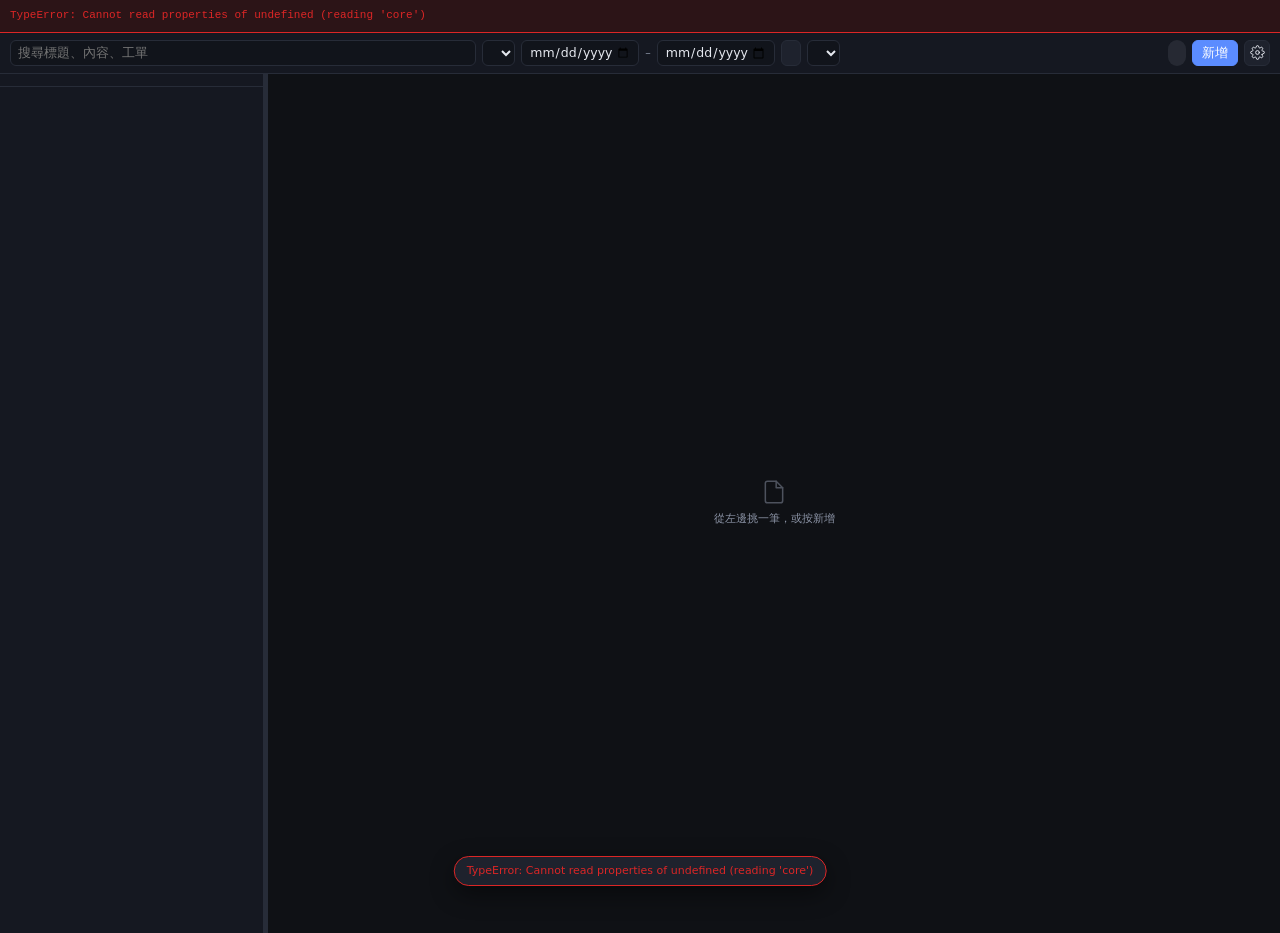
==== src/index.html @ b068941f "initial" ====
<!doctype html>
<html lang="zh-TW" data-theme="dark">
  <head>
    <meta charset="utf-8" />
    <meta name="viewport" content="width=device-width, initial-scale=1" />
    <title>WorkLog</title>
    <link rel="stylesheet" href="styles.css" />
  </head>
  <body>
    <div class="app">
      <header class="toolbar">
        <input class="field search" id="keyword" data-i18n-placeholder="search.placeholder" />
        <select class="field compact" id="rangeScope"></select>
        <input type="date" class="field date" id="dateFrom" />
        <span class="sep">–</span>
        <input type="date" class="field date" id="dateTo" />
        <button class="btn" id="statusFilterBtn"></button>
        <select class="field compact" id="userFilter"></select>
        <span class="spacer"></span>
        <span class="badge" id="hoursBadge"></span>
        <button class="btn primary" id="newBtn" data-i18n="btn.new"></button>
        <button class="btn icon" id="settingsBtn" data-i18n-title="btn.settings">
          <svg width="15" height="15" viewBox="0 0 24 24" fill="none" stroke="currentColor" stroke-width="1.6" stroke-linecap="round" stroke-linejoin="round">
            <circle cx="12" cy="12" r="3"></circle>
            <path d="M19.4 15a1.65 1.65 0 0 0 .33 1.82l.06.06a2 2 0 1 1-2.83 2.83l-.06-.06a1.65 1.65 0 0 0-1.82-.33 1.65 1.65 0 0 0-1 1.51V21a2 2 0 1 1-4 0v-.09A1.65 1.65 0 0 0 9 19.4a1.65 1.65 0 0 0-1.82.33l-.06.06a2 2 0 1 1-2.83-2.83l.06-.06a1.65 1.65 0 0 0 .33-1.82 1.65 1.65 0 0 0-1.51-1H3a2 2 0 1 1 0-4h.09A1.65 1.65 0 0 0 4.6 9a1.65 1.65 0 0 0-.33-1.82l-.06-.06a2 2 0 1 1 2.83-2.83l.06.06A1.65 1.65 0 0 0 9 4.6a1.65 1.65 0 0 0 1-1.51V3a2 2 0 1 1 4 0v.09a1.65 1.65 0 0 0 1 1.51 1.65 1.65 0 0 0 1.82-.33l.06-.06a2 2 0 1 1 2.83 2.83l-.06.06A1.65 1.65 0 0 0 19.4 9c.14.36.4.67.75.88H21a2 2 0 1 1 0 4h-.09a1.65 1.65 0 0 0-1.51 1z"></path>
          </svg>
        </button>
      </header>

      <div class="body">
        <section class="list-pane">
          <div class="pane-head"><span id="listCount"></span></div>
          <div class="list" id="list"></div>
        </section>

        <div class="splitter" id="splitter"></div>

        <section class="detail-pane">
          <div class="empty" id="detailEmpty">
            <svg width="26" height="26" viewBox="0 0 24 24" fill="none" stroke="currentColor" stroke-width="1.4" stroke-linecap="round" stroke-linejoin="round">
              <path d="M14 2H6a2 2 0 0 0-2 2v16a2 2 0 0 0 2 2h12a2 2 0 0 0 2-2V8z"></path>
              <path d="M14 2v6h6"></path>
            </svg>
            <span data-i18n="empty.detail"></span>
          </div>

          <div class="detail-form" id="detailForm" hidden>
            <div>
              <label class="label" for="fTitle" data-i18n="detail.title"></label>
              <input class="input" id="fTitle" />
            </div>

            <div class="grid-2">
              <div>
                <label class="label" for="fTicket" data-i18n="detail.ticket"></label>
                <input class="input" id="fTicket" />
              </div>
              <div>
                <label class="label" for="fWorkDate" data-i18n="detail.workDate"></label>
                <input class="input" type="date" id="fWorkDate" />
              </div>
              <div>
                <label class="label" for="fStatus" data-i18n="detail.status"></label>
                <select class="input" id="fStatus"></select>
              </div>
              <div>
                <label class="label" for="fHours" data-i18n="detail.hours"></label>
                <input class="input num" type="number" id="fHours" step="0.5" min="0" />
              </div>
              <div>
                <label class="label" for="fUser" data-i18n="detail.user"></label>
                <select class="input" id="fUser"></select>
              </div>
            </div>

            <div>
              <label class="label" for="fContent" data-i18n="detail.content"></label>
              <textarea class="input" id="fContent"></textarea>
            </div>

            <div class="actions">
              <button class="btn primary" id="saveBtn" data-i18n="btn.save"></button>
              <button class="btn danger" id="deleteBtn" data-i18n="btn.delete"></button>
            </div>

            <div class="section">
              <div class="section-head">
                <span data-i18n="links.out"></span>
                <span class="spacer"></span>
                <button class="btn tiny" id="addLinkBtn" data-i18n="btn.link"></button>
              </div>
              <div class="section-body" id="linksOut"></div>
            </div>

            <div class="section">
              <div class="section-head"><span data-i18n="links.in"></span></div>
              <div class="section-body" id="linksIn"></div>
            </div>
          </div>
        </section>
      </div>
    </div>

    <dialog id="statusDialog">
      <div class="dialog-head" data-i18n="filter.status"></div>
      <div class="dialog-body checks" id="statusChecks"></div>
      <div class="dialog-foot">
        <button class="btn" id="statusDialogClose" data-i18n="btn.close"></button>
      </div>
    </dialog>

    <dialog id="linkDialog">
      <div class="dialog-head" data-i18n="links.picker"></div>
      <div class="dialog-body">
        <input class="input" id="linkSearch" data-i18n-placeholder="links.search" />
        <div id="linkCandidates"></div>
      </div>
      <div class="dialog-foot">
        <button class="btn" id="linkDialogClose" data-i18n="btn.close"></button>
      </div>
    </dialog>

    <script src="i18n.js"></script>
    <script src="api.js"></script>
    <script src="app.js"></script>
  </body>
</html>
---- src/styles.css ----
:root {
  --radius: 6px;
  --radius-sm: 4px;
  --control-h: 26px;
  --row-h: 30px;
  --fs: 12.5px;
  --fs-sm: 11px;
  --fs-title: 13px;
  --gap: 8px;
  --pad: 10px;
  --ok: #16a34a;
  --warn: #d97706;
  --danger: #dc2626;
  --ease: 120ms ease;
}

[data-theme='dark'] {
  --bg-canvas: #0f1115;
  --bg-surface: #151821;
  --bg-elevated: #1e222d;
  --bg-input: #11141b;
  --border: #272c38;
  --border-strong: #363d4d;
  --text: #e5e8ef;
  --text-dim: #8b93a5;
  --accent: #5b8cff;
  --shadow: 0 8px 24px rgba(0, 0, 0, 0.45);
}

[data-theme='light'] {
  --bg-canvas: #f3f4f7;
  --bg-surface: #ffffff;
  --bg-elevated: #eceef3;
  --bg-input: #ffffff;
  --border: #dfe2e8;
  --border-strong: #c7ccd6;
  --text: #1b1e25;
  --text-dim: #6b7280;
  --accent: #2563eb;
  --shadow: 0 8px 24px rgba(15, 23, 42, 0.12);
}

[data-theme='blue'] {
  --bg-canvas: #0a1e38;
  --bg-surface: #102a4b;
  --bg-elevated: #17375f;
  --bg-input: #0c2440;
  --border: #1f4570;
  --border-strong: #2d5b8c;
  --text: #e3edfa;
  --text-dim: #8db0d6;
  --accent: #38bdf8;
  --shadow: 0 8px 24px rgba(2, 12, 27, 0.5);
}

* {
  box-sizing: border-box;
}

html,
body {
  height: 100%;
  margin: 0;
}

body {
  background: var(--bg-canvas);
  color: var(--text);
  font-family: 'Segoe UI Variable Text', 'Segoe UI', Inter, system-ui, 'Microsoft JhengHei',
    sans-serif;
  font-size: var(--fs);
  line-height: 1.45;
  overflow: hidden;
  -webkit-font-smoothing: antialiased;
}

button,
input,
select,
textarea {
  font: inherit;
  color: inherit;
}

:focus {
  outline: none;
}

:focus-visible {
  outline: 2px solid color-mix(in srgb, var(--accent) 45%, transparent);
  outline-offset: 1px;
}

::-webkit-scrollbar {
  width: 8px;
  height: 8px;
}

::-webkit-scrollbar-thumb {
  background: var(--border-strong);
  border-radius: 99px;
}

::-webkit-scrollbar-track {
  background: transparent;
}

.num {
  font-variant-numeric: tabular-nums;
}

.app {
  display: grid;
  grid-template-rows: auto 1fr;
  height: 100vh;
}

.toolbar {
  display: flex;
  align-items: center;
  gap: 6px;
  padding: 7px var(--pad);
  background: var(--bg-surface);
  border-bottom: 1px solid var(--border);
  flex-wrap: wrap;
}

.field {
  height: var(--control-h);
  padding: 0 7px;
  background: var(--bg-input);
  border: 1px solid var(--border);
  border-radius: var(--radius);
  transition: border-color var(--ease), background var(--ease);
}

.field:hover {
  border-color: var(--border-strong);
}

.field:focus-visible {
  border-color: var(--accent);
}

.search {
  flex: 1 1 150px;
  min-width: 110px;
}

.field.date {
  width: 118px;
}

.field.compact {
  max-width: 116px;
}

select.field {
  padding-right: 4px;
  cursor: pointer;
}

.sep {
  color: var(--text-dim);
  font-size: var(--fs-sm);
}

.btn {
  display: inline-flex;
  align-items: center;
  justify-content: center;
  gap: 5px;
  height: var(--control-h);
  padding: 0 9px;
  background: var(--bg-elevated);
  border: 1px solid var(--border);
  border-radius: var(--radius);
  cursor: pointer;
  white-space: nowrap;
  transition: background var(--ease), border-color var(--ease);
}

.btn:hover {
  border-color: var(--border-strong);
  background: color-mix(in srgb, var(--bg-elevated) 70%, var(--accent) 8%);
}

.btn.primary {
  background: var(--accent);
  border-color: var(--accent);
  color: #fff;
}

.btn.primary:hover {
  background: color-mix(in srgb, var(--accent) 88%, #000);
}

.btn.ghost {
  background: transparent;
}

.btn.icon {
  width: var(--control-h);
  padding: 0;
}

.btn.danger:hover {
  border-color: var(--danger);
  color: var(--danger);
}

.btn.tiny {
  height: 20px;
  padding: 0 6px;
  font-size: var(--fs-sm);
}

.badge {
  display: inline-flex;
  align-items: center;
  gap: 5px;
  height: var(--control-h);
  padding: 0 9px;
  border-radius: 99px;
  font-size: var(--fs-sm);
  font-variant-numeric: tabular-nums;
  white-space: nowrap;
  background: color-mix(in srgb, var(--text-dim) 14%, transparent);
  color: var(--text-dim);
}

.badge.short {
  background: color-mix(in srgb, var(--warn) 16%, transparent);
  color: var(--warn);
}

.badge.exact {
  background: color-mix(in srgb, var(--ok) 16%, transparent);
  color: var(--ok);
}

.badge.over {
  background: color-mix(in srgb, var(--accent) 16%, transparent);
  color: var(--accent);
}

.spacer {
  flex: 1 1 auto;
}

.body {
  display: grid;
  grid-template-columns: var(--list-w, 264px) 4px 1fr;
  min-height: 0;
}

.splitter {
  cursor: col-resize;
  background: var(--border);
  transition: background var(--ease);
}

.splitter:hover,
.splitter.dragging {
  background: var(--accent);
}

.list-pane {
  display: flex;
  flex-direction: column;
  min-height: 0;
  background: var(--bg-surface);
  border-right: 1px solid var(--border);
}

.pane-head {
  display: flex;
  align-items: center;
  gap: 6px;
  padding: 6px var(--pad);
  border-bottom: 1px solid var(--border);
  color: var(--text-dim);
  font-size: var(--fs-sm);
}

.list {
  flex: 1;
  overflow-y: auto;
  min-height: 0;
}

.row {
  position: relative;
  display: grid;
  grid-template-columns: 1fr auto;
  gap: 2px 8px;
  padding: 5px var(--pad) 5px 12px;
  border-bottom: 1px solid color-mix(in srgb, var(--border) 60%, transparent);
  cursor: pointer;
  transition: background var(--ease);
}

.row:hover {
  background: var(--bg-elevated);
}

.row.selected {
  background: var(--bg-elevated);
}

.row.selected::before {
  content: '';
  position: absolute;
  left: 0;
  top: 0;
  bottom: 0;
  width: 2px;
  background: var(--accent);
}

.row-title {
  overflow: hidden;
  text-overflow: ellipsis;
  white-space: nowrap;
}

.row-meta {
  grid-column: 1 / -1;
  display: flex;
  align-items: center;
  gap: 6px;
  color: var(--text-dim);
  font-size: var(--fs-sm);
}

.row-hours {
  font-variant-numeric: tabular-nums;
  color: var(--text-dim);
  font-size: var(--fs-sm);
}

.dot {
  width: 7px;
  height: 7px;
  border-radius: 99px;
  flex: none;
}

.row-status {
  height: 20px;
  padding: 0 4px;
  background: transparent;
  border: 1px solid transparent;
  border-radius: var(--radius-sm);
  color: var(--text-dim);
  font-size: var(--fs-sm);
  cursor: pointer;
  transition: border-color var(--ease), background var(--ease);
}

.row-status:hover {
  border-color: var(--border-strong);
  background: var(--bg-input);
}

.detail-pane {
  display: flex;
  flex-direction: column;
  min-height: 0;
  overflow-y: auto;
  padding: var(--pad);
  gap: var(--gap);
}

.grid-2 {
  display: grid;
  grid-template-columns: 1fr 1fr;
  gap: 6px var(--gap);
}

.label {
  display: block;
  margin-bottom: 3px;
  color: var(--text-dim);
  font-size: var(--fs-sm);
}

.input {
  width: 100%;
  height: var(--control-h);
  padding: 0 7px;
  background: var(--bg-input);
  border: 1px solid var(--border);
  border-radius: var(--radius);
  transition: border-color var(--ease);
}

.input:hover {
  border-color: var(--border-strong);
}

.input:focus-visible {
  border-color: var(--accent);
}

textarea.input {
  height: 66px;
  padding: 5px 7px;
  resize: vertical;
  line-height: 1.5;
}

.section {
  border: 1px solid var(--border);
  border-radius: var(--radius);
  background: var(--bg-surface);
}

.section-head {
  display: flex;
  align-items: center;
  gap: 6px;
  padding: 5px 8px;
  border-bottom: 1px solid var(--border);
  color: var(--text-dim);
  font-size: var(--fs-sm);
}

.section-body {
  padding: 6px 8px;
  display: flex;
  flex-direction: column;
  gap: 4px;
}

.link-row {
  display: flex;
  align-items: center;
  gap: 6px;
  padding: 3px 5px;
  border-radius: var(--radius-sm);
  cursor: pointer;
  transition: background var(--ease);
}

.link-row:hover {
  background: var(--bg-elevated);
}

.link-title {
  flex: 1;
  overflow: hidden;
  text-overflow: ellipsis;
  white-space: nowrap;
}

.link-meta {
  color: var(--text-dim);
  font-size: var(--fs-sm);
  font-variant-numeric: tabular-nums;
}

.empty {
  display: flex;
  flex-direction: column;
  align-items: center;
  justify-content: center;
  gap: 6px;
  height: 100%;
  min-height: 120px;
  color: var(--text-dim);
  font-size: var(--fs-sm);
  text-align: center;
  padding: 16px;
}

.empty svg {
  opacity: 0.5;
}

.hint {
  color: var(--text-dim);
  font-size: var(--fs-sm);
}

.actions {
  display: flex;
  align-items: center;
  gap: 6px;
}

dialog {
  padding: 0;
  border: 1px solid var(--border);
  border-radius: var(--radius);
  background: var(--bg-surface);
  color: var(--text);
  box-shadow: var(--shadow);
  max-width: min(420px, 90vw);
  width: 340px;
}

dialog::backdrop {
  background: rgba(0, 0, 0, 0.35);
}

.dialog-head {
  padding: 8px 10px;
  border-bottom: 1px solid var(--border);
  font-size: var(--fs-title);
}

.dialog-body {
  padding: 10px;
  display: flex;
  flex-direction: column;
  gap: 6px;
  max-height: 50vh;
  overflow-y: auto;
}

.dialog-foot {
  display: flex;
  justify-content: flex-end;
  gap: 6px;
  padding: 8px 10px;
  border-top: 1px solid var(--border);
}

.tabs {
  display: flex;
  gap: 2px;
  padding: 7px var(--pad) 0;
  background: var(--bg-surface);
  border-bottom: 1px solid var(--border);
}

.tab {
  padding: 5px 10px;
  border: 1px solid transparent;
  border-bottom: none;
  border-radius: var(--radius) var(--radius) 0 0;
  background: transparent;
  color: var(--text-dim);
  cursor: pointer;
  transition: color var(--ease), background var(--ease);
}

.tab:hover {
  color: var(--text);
}

.tab.active {
  background: var(--bg-canvas);
  border-color: var(--border);
  color: var(--text);
  margin-bottom: -1px;
  padding-bottom: 6px;
}

.panel {
  display: none;
  flex-direction: column;
  gap: var(--gap);
  padding: var(--pad);
  overflow-y: auto;
}

.panel.active {
  display: flex;
}

.table {
  display: flex;
  flex-direction: column;
  border: 1px solid var(--border);
  border-radius: var(--radius);
  overflow: hidden;
}

.table-row {
  display: grid;
  align-items: center;
  gap: 6px;
  padding: 4px 8px;
  border-bottom: 1px solid color-mix(in srgb, var(--border) 60%, transparent);
  background: var(--bg-surface);
}

.table-row:last-child {
  border-bottom: none;
}

.table-row.head {
  background: var(--bg-elevated);
  color: var(--text-dim);
  font-size: var(--fs-sm);
}

.toast {
  position: fixed;
  left: 50%;
  bottom: 14px;
  transform: translateX(-50%);
  padding: 6px 12px;
  border-radius: 99px;
  background: var(--bg-elevated);
  border: 1px solid var(--border);
  box-shadow: var(--shadow);
  font-size: var(--fs-sm);
  opacity: 0;
  pointer-events: none;
  transition: opacity var(--ease);
  z-index: 50;
}

.toast.show {
  opacity: 1;
}

.toast.error {
  border-color: var(--danger);
  color: var(--danger);
}

[hidden] {
  display: none !important;
}

.detail-form {
  display: flex;
  flex-direction: column;
  gap: var(--gap);
}

.checks {
  display: flex;
  flex-direction: column;
  gap: 2px;
}

.check {
  display: flex;
  align-items: center;
  gap: 7px;
  padding: 4px 6px;
  border-radius: var(--radius-sm);
  cursor: pointer;
}

.check:hover {
  background: var(--bg-elevated);
}

.fatal {
  margin: 0;
  padding: 8px 10px;
  background: color-mix(in srgb, var(--danger) 14%, transparent);
  border-bottom: 1px solid var(--danger);
  color: var(--danger);
  font-family: Consolas, monospace;
  font-size: var(--fs-sm);
  white-space: pre-wrap;
  word-break: break-all;
}
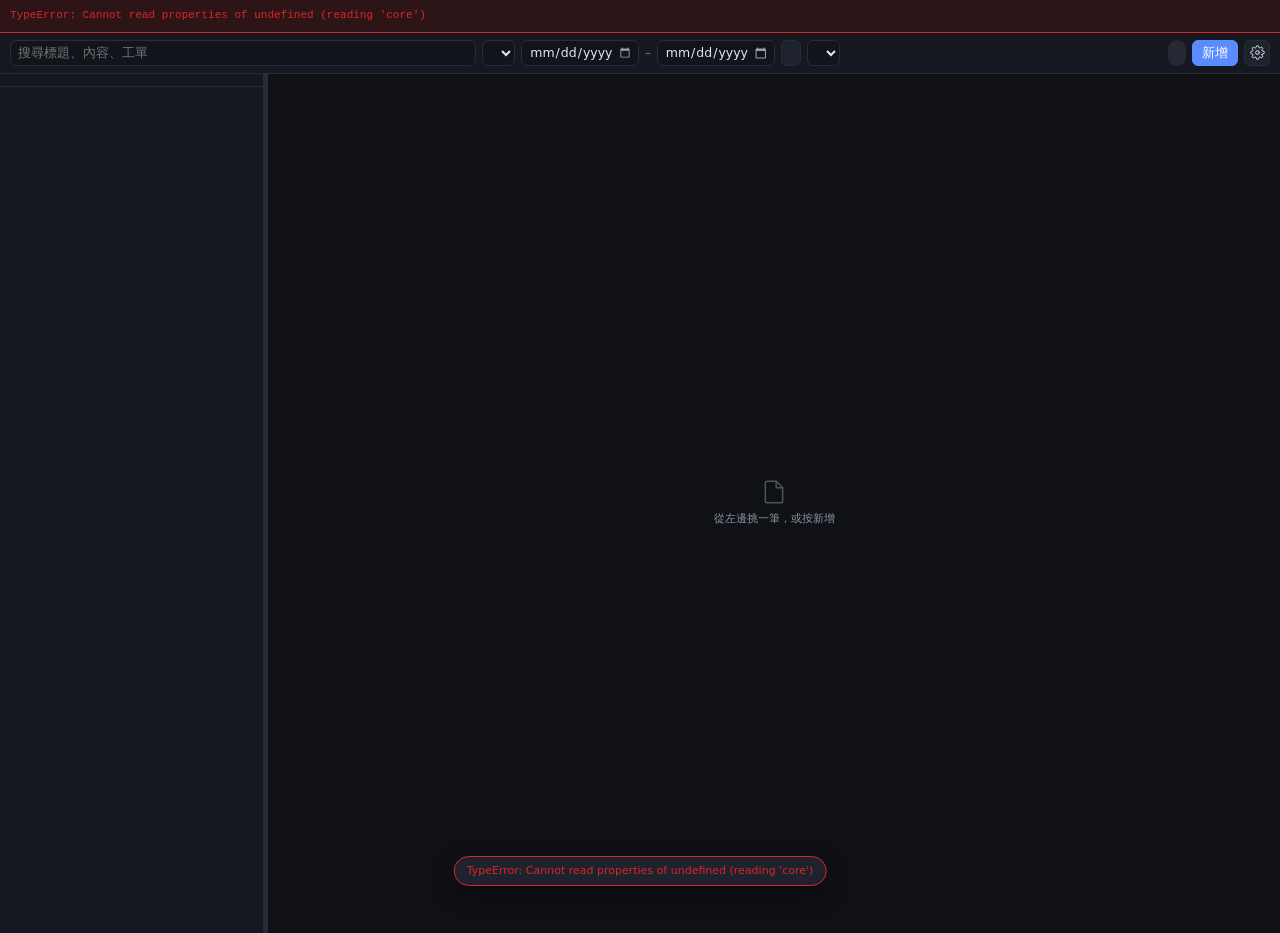
==== commit 7d1964e0: "feat: switch links to groups, add Taiwan holiday import - db: schema v3, group_id replaces entry_lin" ====
--- a/src/index.html
+++ b/src/index.html
@@ -85,16 +85,11 @@
 
             <div class="section">
               <div class="section-head">
-                <span data-i18n="links.out"></span>
+                <span data-i18n="links.related"></span>
                 <span class="spacer"></span>
                 <button class="btn tiny" id="addLinkBtn" data-i18n="btn.link"></button>
               </div>
-              <div class="section-body" id="linksOut"></div>
-            </div>
-
-            <div class="section">
-              <div class="section-head"><span data-i18n="links.in"></span></div>
-              <div class="section-body" id="linksIn"></div>
+              <div class="section-body" id="linksRelated"></div>
             </div>
           </div>
         </section>
--- a/src/styles.css
+++ b/src/styles.css
@@ -25,6 +25,7 @@
   --text-dim: #8b93a5;
   --accent: #5b8cff;
   --shadow: 0 8px 24px rgba(0, 0, 0, 0.45);
+  --picker-invert: 1;
 }
 
 [data-theme='light'] {
@@ -38,6 +39,7 @@
   --text-dim: #6b7280;
   --accent: #2563eb;
   --shadow: 0 8px 24px rgba(15, 23, 42, 0.12);
+  --picker-invert: 0;
 }
 
 [data-theme='blue'] {
@@ -51,6 +53,7 @@
   --text-dim: #8db0d6;
   --accent: #38bdf8;
   --shadow: 0 8px 24px rgba(2, 12, 27, 0.5);
+  --picker-invert: 1;
 }
 
 * {
@@ -292,12 +295,25 @@
 .row {
   position: relative;
   display: grid;
-  grid-template-columns: 1fr auto;
-  gap: 2px 8px;
+  grid-template-columns: auto 1fr auto;
+  gap: 2px 7px;
   padding: 5px var(--pad) 5px 12px;
   border-bottom: 1px solid color-mix(in srgb, var(--border) 60%, transparent);
   cursor: pointer;
   transition: background var(--ease);
+}
+
+.row-ticket {
+  max-width: 96px;
+  overflow: hidden;
+  text-overflow: ellipsis;
+  white-space: nowrap;
+  color: var(--accent);
+  font-variant-numeric: tabular-nums;
+}
+
+.row-ticket:empty {
+  display: none;
 }
 
 .row:hover {
@@ -445,6 +461,12 @@
 
 .link-row:hover {
   background: var(--bg-elevated);
+}
+
+.link-ticket {
+  color: var(--accent);
+  font-variant-numeric: tabular-nums;
+  white-space: nowrap;
 }
 
 .link-title {
@@ -663,3 +685,37 @@
   white-space: pre-wrap;
   word-break: break-all;
 }
+
+input[type='date']::-webkit-calendar-picker-indicator,
+input[type='time']::-webkit-calendar-picker-indicator {
+  filter: invert(var(--picker-invert, 1));
+  opacity: 0.6;
+  cursor: pointer;
+  padding: 0;
+  margin-left: 2px;
+  transition: opacity var(--ease);
+}
+
+input[type='date']::-webkit-calendar-picker-indicator:hover,
+input[type='time']::-webkit-calendar-picker-indicator:hover {
+  opacity: 1;
+}
+
+input[type='number']::-webkit-inner-spin-button {
+  filter: invert(var(--picker-invert, 1));
+  opacity: 0.5;
+}
+
+input[type='color'] {
+  padding: 2px;
+  cursor: pointer;
+}
+
+input[type='color']::-webkit-color-swatch {
+  border: none;
+  border-radius: 3px;
+}
+
+input[type='color']::-webkit-color-swatch-wrapper {
+  padding: 0;
+}
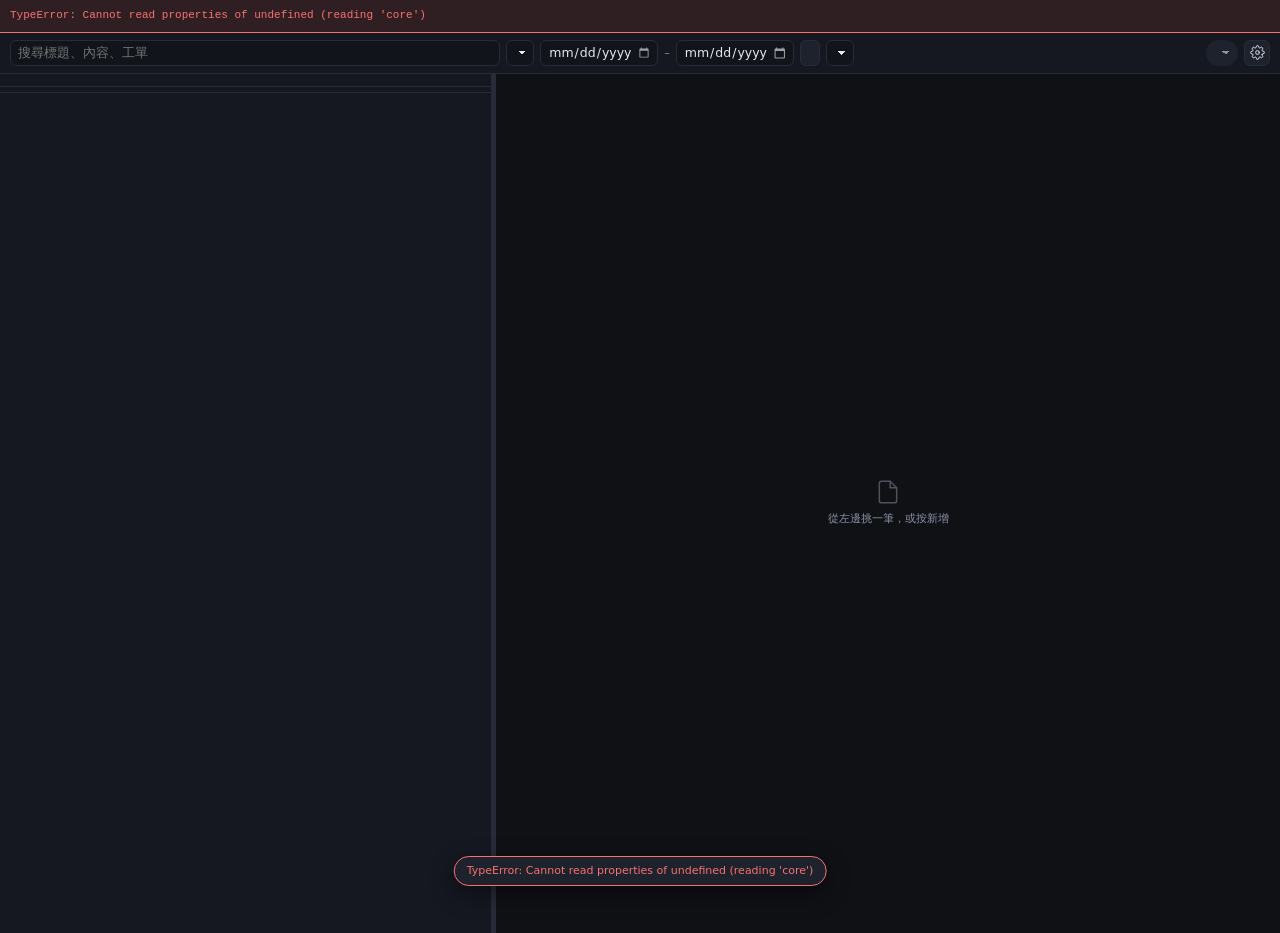
==== commit 018c8247: "feat: sortable resizable list with inline editing (+misc) - db: schema v3, group_id replaces entry_l" ====
--- a/src/index.html
+++ b/src/index.html
@@ -17,8 +17,7 @@
         <button class="btn" id="statusFilterBtn"></button>
         <select class="field compact" id="userFilter"></select>
         <span class="spacer"></span>
-        <span class="badge" id="hoursBadge"></span>
-        <button class="btn primary" id="newBtn" data-i18n="btn.new"></button>
+        <select class="badge" id="hoursBadge" data-i18n-title="general.reminder"></select>
         <button class="btn icon" id="settingsBtn" data-i18n-title="btn.settings">
           <svg width="15" height="15" viewBox="0 0 24 24" fill="none" stroke="currentColor" stroke-width="1.6" stroke-linecap="round" stroke-linejoin="round">
             <circle cx="12" cy="12" r="3"></circle>
@@ -30,6 +29,7 @@
       <div class="body">
         <section class="list-pane">
           <div class="pane-head"><span id="listCount"></span></div>
+          <div class="list-head" id="listHead"></div>
           <div class="list" id="list"></div>
         </section>
 
@@ -45,42 +45,9 @@
           </div>
 
           <div class="detail-form" id="detailForm" hidden>
-            <div>
-              <label class="label" for="fTitle" data-i18n="detail.title"></label>
-              <input class="input" id="fTitle" />
-            </div>
-
-            <div class="grid-2">
-              <div>
-                <label class="label" for="fTicket" data-i18n="detail.ticket"></label>
-                <input class="input" id="fTicket" />
-              </div>
-              <div>
-                <label class="label" for="fWorkDate" data-i18n="detail.workDate"></label>
-                <input class="input" type="date" id="fWorkDate" />
-              </div>
-              <div>
-                <label class="label" for="fStatus" data-i18n="detail.status"></label>
-                <select class="input" id="fStatus"></select>
-              </div>
-              <div>
-                <label class="label" for="fHours" data-i18n="detail.hours"></label>
-                <input class="input num" type="number" id="fHours" step="0.5" min="0" />
-              </div>
-              <div>
-                <label class="label" for="fUser" data-i18n="detail.user"></label>
-                <select class="input" id="fUser"></select>
-              </div>
-            </div>
-
-            <div>
+            <div class="content-block">
               <label class="label" for="fContent" data-i18n="detail.content"></label>
               <textarea class="input" id="fContent"></textarea>
-            </div>
-
-            <div class="actions">
-              <button class="btn primary" id="saveBtn" data-i18n="btn.save"></button>
-              <button class="btn danger" id="deleteBtn" data-i18n="btn.delete"></button>
             </div>
 
             <div class="section">
--- a/src/styles.css
+++ b/src/styles.css
@@ -1,4 +1,11 @@
 :root {
+  --w-ticket: 56px;
+  --w-hours: 40px;
+  --w-status: 68px;
+  --w-date: 94px;
+  --w-user: 68px;
+  --row-pad: 2px;
+  --cell-h: 20px;
   --radius: 6px;
   --radius-sm: 4px;
   --control-h: 26px;
@@ -8,13 +15,11 @@
   --fs-title: 13px;
   --gap: 8px;
   --pad: 10px;
-  --ok: #16a34a;
-  --warn: #d97706;
-  --danger: #dc2626;
   --ease: 120ms ease;
 }
 
 [data-theme='dark'] {
+  color-scheme: dark;
   --bg-canvas: #0f1115;
   --bg-surface: #151821;
   --bg-elevated: #1e222d;
@@ -24,11 +29,15 @@
   --text: #e5e8ef;
   --text-dim: #8b93a5;
   --accent: #5b8cff;
+  --ok: #4ade80;
+  --warn: #f59e0b;
+  --danger: #f87171;
+  --tint: 30%;
   --shadow: 0 8px 24px rgba(0, 0, 0, 0.45);
-  --picker-invert: 1;
 }
 
 [data-theme='light'] {
+  color-scheme: light;
   --bg-canvas: #f3f4f7;
   --bg-surface: #ffffff;
   --bg-elevated: #eceef3;
@@ -38,11 +47,15 @@
   --text: #1b1e25;
   --text-dim: #6b7280;
   --accent: #2563eb;
+  --ok: #16a34a;
+  --warn: #d97706;
+  --danger: #dc2626;
+  --tint: 16%;
   --shadow: 0 8px 24px rgba(15, 23, 42, 0.12);
-  --picker-invert: 0;
 }
 
 [data-theme='blue'] {
+  color-scheme: dark;
   --bg-canvas: #0a1e38;
   --bg-surface: #102a4b;
   --bg-elevated: #17375f;
@@ -52,8 +65,11 @@
   --text: #e3edfa;
   --text-dim: #8db0d6;
   --accent: #38bdf8;
+  --ok: #4ade80;
+  --warn: #f5b422;
+  --danger: #fb7185;
+  --tint: 30%;
   --shadow: 0 8px 24px rgba(2, 12, 27, 0.5);
-  --picker-invert: 1;
 }
 
 * {
@@ -85,6 +101,21 @@
   color: inherit;
 }
 
+select {
+  appearance: none;
+  -webkit-appearance: none;
+}
+
+select option {
+  background: var(--bg-surface);
+  color: var(--text);
+}
+
+select option:checked {
+  background: var(--accent);
+  color: #fff;
+}
+
 :focus {
   outline: none;
 }
@@ -158,9 +189,24 @@
   max-width: 116px;
 }
 
+select.field,
+select.input {
+  padding-right: 19px;
+  cursor: pointer;
+  background-image: linear-gradient(45deg, transparent 50%, currentColor 50%),
+    linear-gradient(135deg, currentColor 50%, transparent 50%);
+  background-position: calc(100% - 11px) center, calc(100% - 7px) center;
+  background-size: 4px 4px, 4px 4px;
+  background-repeat: no-repeat;
+}
+
 select.field {
-  padding-right: 4px;
-  cursor: pointer;
+  background-color: var(--bg-input);
+}
+
+select.field:hover,
+select.input:hover {
+  border-color: var(--border-strong);
 }
 
 .sep {
@@ -219,31 +265,48 @@
 }
 
 .badge {
+  appearance: none;
+  -webkit-appearance: none;
   display: inline-flex;
   align-items: center;
-  gap: 5px;
   height: var(--control-h);
-  padding: 0 9px;
+  padding: 0 20px 0 10px;
+  border: 1px solid transparent;
+  cursor: pointer;
+  max-width: 200px;
   border-radius: 99px;
   font-size: var(--fs-sm);
   font-variant-numeric: tabular-nums;
   white-space: nowrap;
-  background: color-mix(in srgb, var(--text-dim) 14%, transparent);
-  color: var(--text-dim);
+  background-color: var(--badge-bg, var(--bg-elevated));
+  background-image: linear-gradient(45deg, transparent 50%, currentColor 50%),
+    linear-gradient(135deg, currentColor 50%, transparent 50%);
+  background-position: calc(100% - 11px) center, calc(100% - 7px) center;
+  background-size: 4px 4px, 4px 4px;
+  background-repeat: no-repeat;
+  color: var(--text-dim);
+}
+
+.badge option {
+  background: var(--bg-surface);
+  color: var(--text);
 }
 
 .badge.short {
-  background: color-mix(in srgb, var(--warn) 16%, transparent);
+  --badge-bg: color-mix(in srgb, var(--warn) var(--tint), var(--bg-canvas));
+  border-color: color-mix(in srgb, var(--warn) 45%, transparent);
   color: var(--warn);
 }
 
 .badge.exact {
-  background: color-mix(in srgb, var(--ok) 16%, transparent);
+  --badge-bg: color-mix(in srgb, var(--ok) var(--tint), var(--bg-canvas));
+  border-color: color-mix(in srgb, var(--ok) 45%, transparent);
   color: var(--ok);
 }
 
 .badge.over {
-  background: color-mix(in srgb, var(--accent) 16%, transparent);
+  --badge-bg: color-mix(in srgb, var(--accent) var(--tint), var(--bg-canvas));
+  border-color: color-mix(in srgb, var(--accent) 45%, transparent);
   color: var(--accent);
 }
 
@@ -253,7 +316,7 @@
 
 .body {
   display: grid;
-  grid-template-columns: var(--list-w, 264px) 4px 1fr;
+  grid-template-columns: var(--list-w, 492px) 4px 1fr;
   min-height: 0;
 }
 
@@ -294,26 +357,13 @@
 
 .row {
   position: relative;
-  display: grid;
-  grid-template-columns: auto 1fr auto;
-  gap: 2px 7px;
-  padding: 5px var(--pad) 5px 12px;
+  display: flex;
+  align-items: center;
+  gap: 4px;
+  padding: var(--row-pad) 6px var(--row-pad) 10px;
   border-bottom: 1px solid color-mix(in srgb, var(--border) 60%, transparent);
   cursor: pointer;
   transition: background var(--ease);
-}
-
-.row-ticket {
-  max-width: 96px;
-  overflow: hidden;
-  text-overflow: ellipsis;
-  white-space: nowrap;
-  color: var(--accent);
-  font-variant-numeric: tabular-nums;
-}
-
-.row-ticket:empty {
-  display: none;
 }
 
 .row:hover {
@@ -334,24 +384,129 @@
   background: var(--accent);
 }
 
-.row-title {
+.row.editing {
+  cursor: default;
+}
+
+.c-ticket,
+.c-title,
+.c-hours,
+.c-status,
+.c-date,
+.c-user {
+  height: var(--cell-h);
+  line-height: var(--cell-h);
+  padding: 0 3px;
   overflow: hidden;
   text-overflow: ellipsis;
   white-space: nowrap;
 }
 
-.row-meta {
-  grid-column: 1 / -1;
-  display: flex;
-  align-items: center;
-  gap: 6px;
-  color: var(--text-dim);
-  font-size: var(--fs-sm);
-}
-
-.row-hours {
+.c-ticket {
+  width: var(--w-ticket);
+  flex: none;
+  color: var(--accent);
   font-variant-numeric: tabular-nums;
-  color: var(--text-dim);
+}
+
+.c-title {
+  flex: 1;
+  min-width: 52px;
+}
+
+.c-hours {
+  width: var(--w-hours);
+  flex: none;
+  font-size: var(--fs-sm);
+  font-variant-numeric: tabular-nums;
+  color: var(--text-dim);
+}
+
+.c-status {
+  width: var(--w-status);
+  flex: none;
+  font-size: var(--fs-sm);
+  color: var(--text-dim);
+}
+
+.c-date {
+  width: var(--w-date);
+  flex: none;
+  font-size: var(--fs-sm);
+  font-variant-numeric: tabular-nums;
+  color: var(--text-dim);
+}
+
+.c-user {
+  width: var(--w-user);
+  flex: none;
+  font-size: var(--fs-sm);
+  color: var(--text-dim);
+}
+
+select.c-status {
+  appearance: none;
+  -webkit-appearance: none;
+  background: transparent;
+  border: 1px solid transparent;
+  border-radius: 3px;
+  cursor: pointer;
+}
+
+select.c-status:hover {
+  background: var(--bg-input);
+  border-color: var(--border);
+}
+
+.c-remove,
+.c-remove-spacer {
+  width: 18px;
+  height: 18px;
+  flex: none;
+}
+
+.c-remove {
+  padding: 0;
+  background: transparent;
+  border: 1px solid transparent;
+  border-radius: 3px;
+  color: var(--text-dim);
+  cursor: pointer;
+  line-height: 1;
+}
+
+.c-remove:hover {
+  border-color: var(--danger);
+  color: var(--danger);
+}
+
+.edit-cell {
+  appearance: none;
+  -webkit-appearance: none;
+  font: inherit;
+  color: inherit;
+  background: transparent;
+  border: 1px solid transparent;
+  border-radius: 3px;
+  min-width: 0;
+  transition: background var(--ease), border-color var(--ease);
+}
+
+.edit-cell:hover {
+  background: var(--bg-input);
+  border-color: var(--border);
+}
+
+.edit-cell:focus-visible {
+  background: var(--bg-input);
+  border-color: var(--accent);
+  outline: none;
+}
+
+input.edit-cell.c-hours,
+input.edit-cell.c-date,
+select.edit-cell.c-status,
+select.edit-cell.c-user {
   font-size: var(--fs-sm);
 }
 
@@ -362,21 +517,9 @@
   flex: none;
 }
 
-.row-status {
-  height: 20px;
-  padding: 0 4px;
-  background: transparent;
-  border: 1px solid transparent;
-  border-radius: var(--radius-sm);
-  color: var(--text-dim);
-  font-size: var(--fs-sm);
-  cursor: pointer;
-  transition: border-color var(--ease), background var(--ease);
-}
-
-.row-status:hover {
-  border-color: var(--border-strong);
-  background: var(--bg-input);
+.dot-spacer {
+  width: 7px;
+  flex: none;
 }
 
 .detail-pane {
@@ -417,6 +560,18 @@
 
 .input:focus-visible {
   border-color: var(--accent);
+}
+
+.content-block {
+  display: flex;
+  flex-direction: column;
+  flex: 1;
+  min-height: 120px;
+}
+
+.content-block textarea.input {
+  flex: 1;
+  height: auto;
 }
 
 textarea.input {
@@ -688,7 +843,6 @@
 
 input[type='date']::-webkit-calendar-picker-indicator,
 input[type='time']::-webkit-calendar-picker-indicator {
-  filter: invert(var(--picker-invert, 1));
   opacity: 0.6;
   cursor: pointer;
   padding: 0;
@@ -702,7 +856,6 @@
 }
 
 input[type='number']::-webkit-inner-spin-button {
-  filter: invert(var(--picker-invert, 1));
   opacity: 0.5;
 }
 
@@ -719,3 +872,178 @@
 input[type='color']::-webkit-color-swatch-wrapper {
   padding: 0;
 }
+
+.row.editing {
+  background: var(--bg-elevated);
+  cursor: default;
+}
+
+.edit-cell {
+  appearance: none;
+  -webkit-appearance: none;
+  font: inherit;
+  color: inherit;
+  background: transparent;
+  border: 1px solid transparent;
+  border-radius: 3px;
+  min-width: 0;
+  transition: background var(--ease), border-color var(--ease);
+}
+
+.edit-cell:hover {
+  background: var(--bg-input);
+  border-color: var(--border);
+}
+
+.edit-cell:focus-visible {
+  background: var(--bg-input);
+  border-color: var(--accent);
+  outline: none;
+}
+
+select.edit-cell {
+  cursor: pointer;
+}
+
+
+.add-row {
+  display: flex;
+  justify-content: center;
+  padding: 6px var(--pad) 10px;
+}
+
+.add-box {
+  width: 30px;
+  height: 30px;
+  padding: 0;
+  background: transparent;
+  border: 1px dashed var(--border-strong);
+  border-radius: var(--radius);
+  color: var(--text-dim);
+  font-size: 15px;
+  line-height: 1;
+  cursor: pointer;
+  transition: border-color var(--ease), color var(--ease), background var(--ease);
+}
+
+.add-box:hover {
+  border-style: solid;
+  border-color: var(--accent);
+  color: var(--accent);
+  background: var(--bg-elevated);
+}
+
+
+.list-head {
+  display: flex;
+  align-items: center;
+  gap: 4px;
+  padding: 2px 6px 3px 10px;
+  border-bottom: 1px solid var(--border);
+  background: var(--bg-surface);
+  overflow-x: auto;
+  scrollbar-width: none;
+}
+
+.list-head::-webkit-scrollbar {
+  height: 0;
+}
+
+.sort-cell {
+  position: relative;
+  display: flex;
+  align-items: center;
+  gap: 2px;
+  height: 18px;
+  padding: 0 3px;
+  flex: none;
+  background: transparent;
+  border: 1px solid transparent;
+  border-radius: 3px;
+  color: var(--text-dim);
+  font-size: var(--fs-sm);
+  white-space: nowrap;
+  cursor: pointer;
+  transition: color var(--ease), background var(--ease);
+}
+
+.sort-cell:hover {
+  background: var(--bg-elevated);
+  color: var(--text);
+}
+
+.sort-cell.active {
+  color: var(--accent);
+}
+
+.sort-arrow {
+  font-size: 8px;
+  line-height: 1;
+}
+
+.sort-arrow:empty {
+  display: none;
+}
+
+.sort-cell .sort-label {
+  overflow: hidden;
+  text-overflow: ellipsis;
+}
+
+.sort-cell.c-ticket {
+  width: var(--w-ticket);
+}
+
+.sort-cell.c-title {
+  flex: 1;
+  min-width: 52px;
+}
+
+.sort-cell.c-hours {
+  width: var(--w-hours);
+}
+
+.sort-cell.c-status {
+  width: var(--w-status);
+}
+
+.sort-cell.c-date {
+  width: var(--w-date);
+}
+
+.sort-cell.c-user {
+  width: var(--w-user);
+}
+
+
+[data-density='compact'] {
+  --row-pad: 0px;
+  --cell-h: 18px;
+}
+
+[data-density='cozy'] {
+  --row-pad: 2px;
+  --cell-h: 20px;
+}
+
+[data-density='comfortable'] {
+  --row-pad: 5px;
+  --cell-h: 26px;
+}
+
+.col-resize {
+  position: absolute;
+  top: 2px;
+  bottom: 2px;
+  right: -3px;
+  width: 5px;
+  z-index: 1;
+  cursor: col-resize;
+  border-radius: 2px;
+  transition: background var(--ease);
+}
+
+.col-resize:hover,
+.col-resize.dragging {
+  background: var(--accent);
+}
